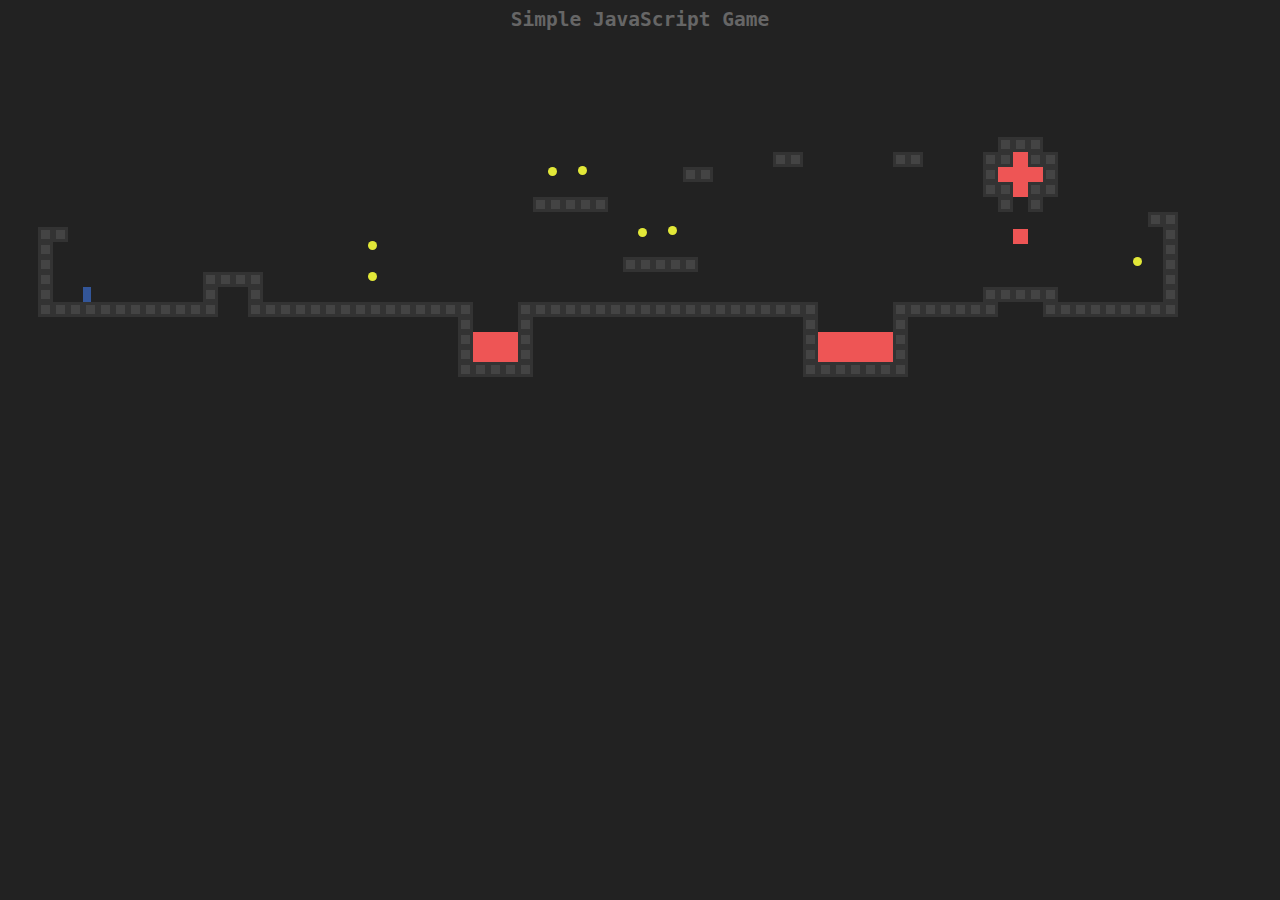
==== ninja.html @ 05dc3d5b "Test 1" ====
<DOCTYPE! html>
<html>
<style>
body {
  background: #222;
}

h2 {
  color: #666;
  font-family: monospace;
  text-align: center;
}

.background {
  table-layout: fixed;
  border-spacing: 0;
}

.background td {
  padding: 0;
}

.lava, .actor {
  background: #e55;
}

.wall {
  background: #444;
  border: solid 3px #333;
  box-sizing: content-box;
}

.actor {
  position: absolute;
}

.coin {
  background: #e2e838;
  border-radius: 50%;
}

.player {
  background: #335699;
  box-shadow: none;
}

.lost .player {
  background: #a04040;
}

.won .player {
  background: green;
}

.game {
  position: relative;
  overflow: hidden;
}
</style>
<h2> Simple JavaScript Game</h2>
<script src="ninja.js"></script>
</html>
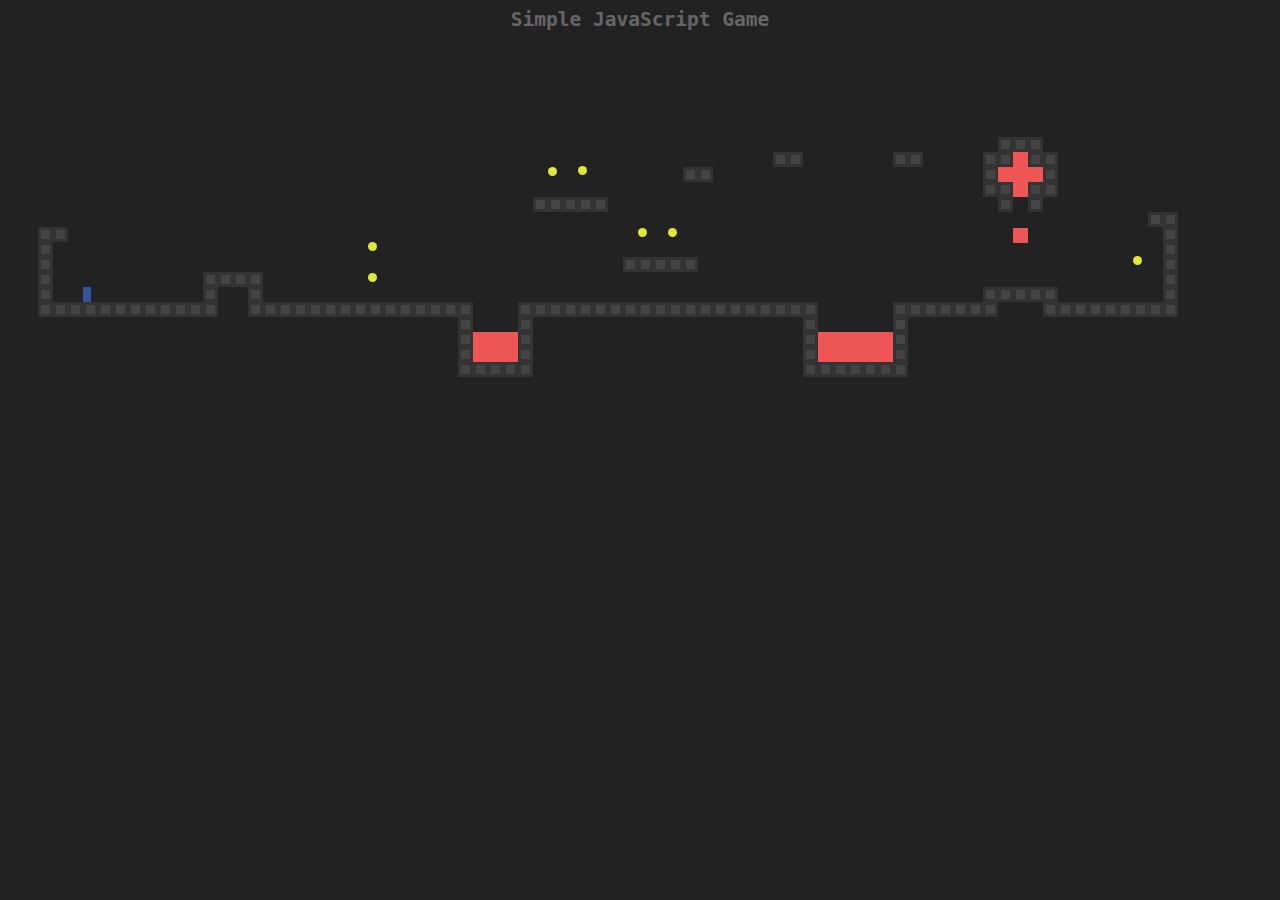
==== commit b4afd396: "Rename index.html to ninja.html" ====
--- a/ninja.html
+++ b/ninja.html
@@ -59,4 +59,4 @@
 </style>
 <h2> Simple JavaScript Game</h2>
 <script src="ninja.js"></script>
-</html>+</html>
